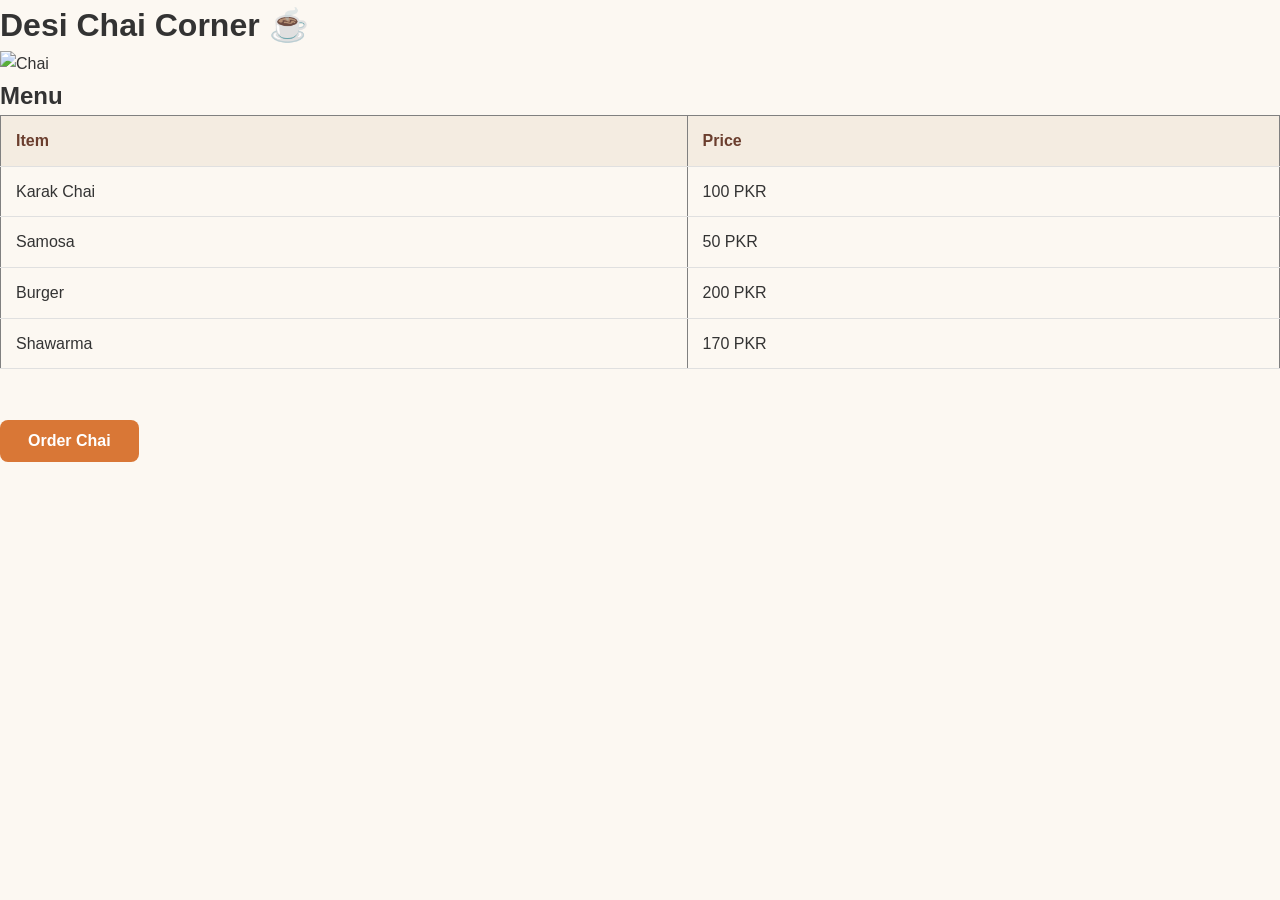
==== index.html @ bbcd0f98 "Add Lab 11 page" ====
<!-- Asadullah Ijaz, i263242, E -->
<!DOCTYPE html>
<html lang="en">
<head>
    <meta charset="UTF-8">
    <title>Chai Corner</title>
    <link rel="stylesheet" href="style.css">
</head>
<body>

    <h1>Desi Chai Corner ☕</h1>

    
    <img src="https://images.unsplash.com/photo-1576092768241-dec231879fc3?w=400" alt="Chai" width="300">

    
    <h2>Menu</h2>
    <table border="1">
        <tr>
            <th>Item</th>
            <th>Price</th>
        </tr>
        <tr>
            <td>Karak Chai</td>
            <td>100 PKR</td>
        </tr>
        <tr>
            <td>Samosa</td>
            <td>50 PKR</td>
        </tr>
        <tr>
            <td>Burger</td>
            <td>200 PKR</td>
        </tr>
        <tr>
            <td>Shawarma</td>
            <td>170 PKR</td>
        </tr>
    </table>

    <br>

    
    <button onclick="order()">Order Chai</button>


    <script>
        function order() {
            console.log("Order button clicked");
            window.alert("Chai order ho gayi hai!");
        }
    </script>

</body>
</html>
---- style.css ----
* {
    margin: 0;
    padding: 0;
    box-sizing: border-box;
    font-family: 'Segoe UI', Tahoma, Geneva, Verdana, sans-serif;
}

body {
    background-color: #fcf8f2;
    color: #333333;
    line-height: 1.6;
}


header {
    background-color: #6b3e2e;
    color: #ffffff;
    text-align: center;
    padding: 30px 20px;
}

header h1 {
    font-size: 2.2rem;
    margin-bottom: 8px;
}


.container {
    max-width: 700px;
    margin: 30px auto;
    padding: 20px;
    background: #ffffff;
    border-radius: 12px;
    box-shadow: 0 4px 12px rgba(0, 0, 0, 0.08);
}


.image-section {
    text-align: center;
    margin-bottom: 25px;
}

.menu-img {
    width: 100%;
    max-width: 450px;
    height: 220px;
    object-fit: cover;
    border-radius: 8px;
}


.menu-section h2 {
    color: #6b3e2e;
    margin-bottom: 15px;
    text-align: center;
}

table {
    width: 100%;
    border-collapse: collapse;
    margin-bottom: 25px;
}

th, td {
    padding: 12px 15px;
    text-align: left;
    border-bottom: 1px solid #e0e0e0;
}

th {
    background-color: #f4ece1;
    color: #6b3e2e;
    font-weight: 600;
}

tr:hover {
    background-color: #faf4ed;
}


.action-section {
    text-align: center;
}

button {
    background-color: #d97736;
    color: white;
    border: none;
    padding: 12px 28px;
    font-size: 1rem;
    font-weight: bold;
    border-radius: 8px;
    cursor: pointer;
    transition: background 0.3s ease;
}

button:hover {
    background-color: #b85c1f;
}


footer {
    text-align: center;
    padding: 15px;
    font-size: 0.9rem;
    color: #777;
    margin-top: 20px;
}
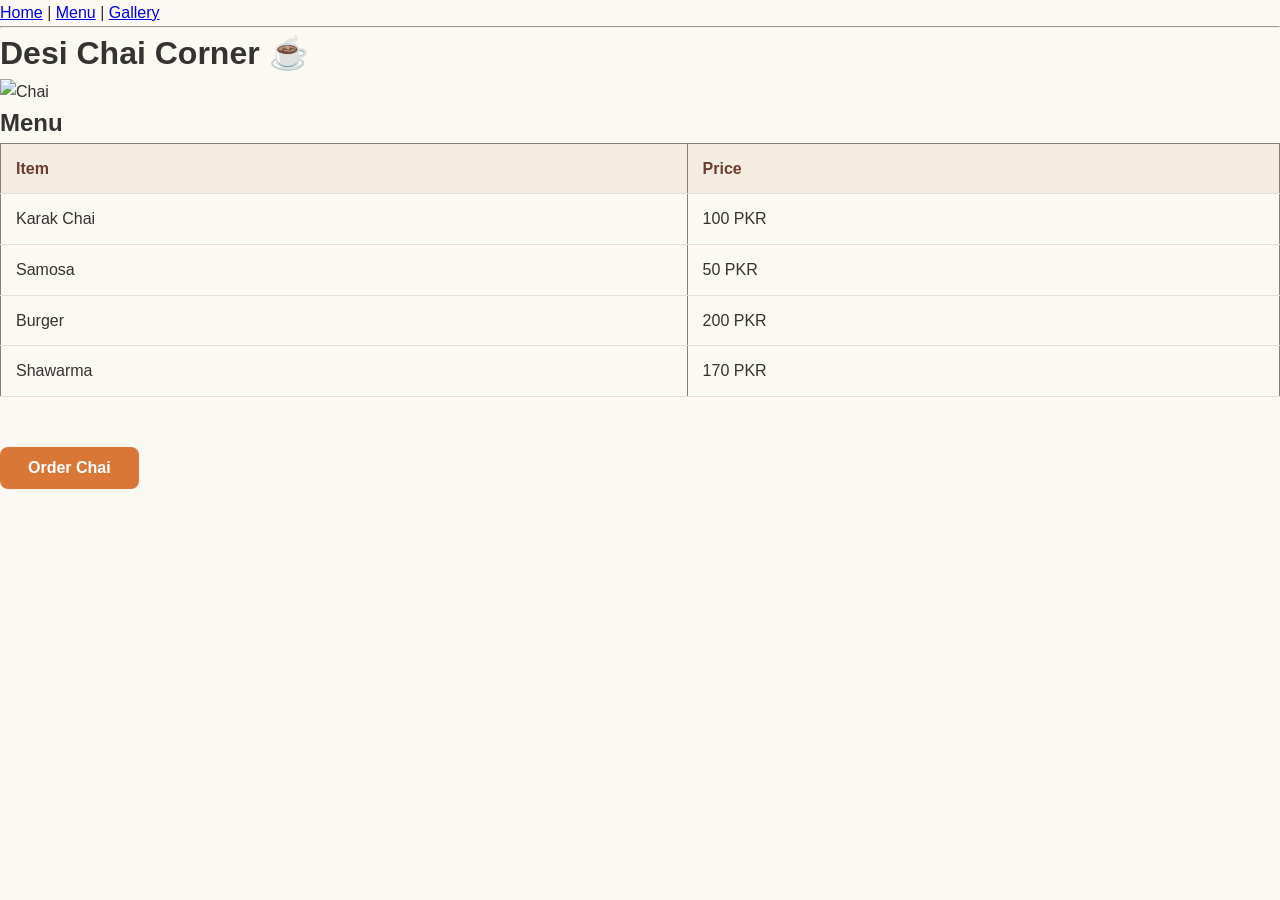
==== commit 8d32ddc2: "update index.html" ====
--- a/index.html
+++ b/index.html
@@ -3,17 +3,23 @@
 <html lang="en">
 <head>
     <meta charset="UTF-8">
-    <title>Chai Corner</title>
+    <title>Desi Chai Corner.</title>
     <link rel="stylesheet" href="style.css">
 </head>
 <body>
 
+    <!-- Navigation Menu -->
+    <nav>
+        <a href="index.html">Home</a> | 
+        <a href="menu.html">Menu</a> | 
+        <a href="gallery.html">Gallery</a>
+    </nav>
+    <hr>
+
     <h1>Desi Chai Corner ☕</h1>
 
-    
     <img src="https://images.unsplash.com/photo-1576092768241-dec231879fc3?w=400" alt="Chai" width="300">
 
-    
     <h2>Menu</h2>
     <table border="1">
         <tr>
@@ -40,9 +46,7 @@
 
     <br>
 
-    
     <button onclick="order()">Order Chai</button>
-
 
     <script>
         function order() {
